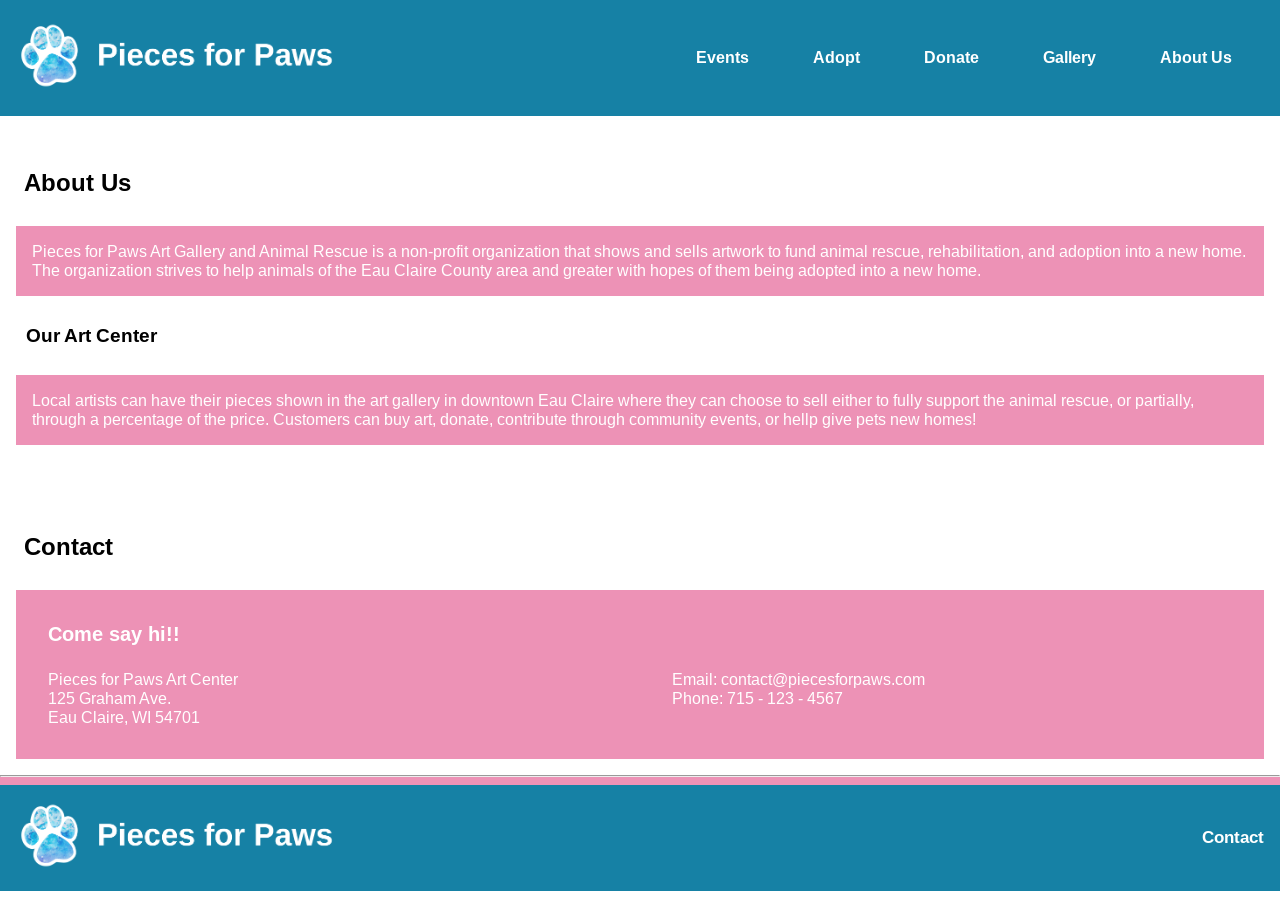
==== about-us.html @ 7ef6e821 "Client Project - unfinished" ====
<!DOCTYPE html>
<html lang="en">
<head>
    <meta charset="UTF-8">
    <meta name="viewport" content="width=device-width, initial-scale=1.0">
    <title>Pieces for Paws</title>
    <link rel="stylesheet" href="styles.css">
    <script src="scripts.js"></script>

    <link rel="preconnect" href="https://fonts.googleapis.com">
<link rel="preconnect" href="https://fonts.gstatic.com" crossorigin>
<link href="https://fonts.googleapis.com/css2?family=Arimo:ital,wght@0,400..700;1,400..700&family=Corben:wght@400;700&display=swap" rel="stylesheet">
</head>
<body>
    <header>
        <div class="hamburger" onclick="toggleNav()">
            <hr><hr><hr>
        </div>
        <a href="index.html"><img src="Images/logo.png"></a>
        
        <nav class="toggle-nav">
            <a href="events.html">Events</a>
            <a href="adopt.html">Adopt</a>
            <a href="donate.html">Donate</a>
            <a href="gallery.html">Gallery</a>
            <a href="about-us.html">About Us</a>
        </nav>
    </header>

    <main>
        <section class="about-us">
            <h2>About Us</h2>
            <p>Pieces for Paws Art Gallery and Animal Rescue is a non-profit
    organization that shows and sells artwork to fund animal rescue,
    rehabilitation, and adoption into a new home. The organization strives to help
    animals of the Eau Claire County area and greater with hopes of them being
    adopted into a new home.</p>

            <h3>Our Art Center</h3>
            <p>Local artists can have their pieces shown in the art gallery in downtown Eau
    Claire where they can choose to sell either to fully support the animal rescue,
    or partially, through a percentage of the price.
    Customers can buy art, donate, contribute through community events, or
    hellp give pets new homes!</p>
            <a href="events.html">See Art Center Events</a>

            <h2>Contact</h2>
            <section class="contact">
                <span class="one"><p>Come say hi!!<br></p></span>
                <span class="two"><p>Pieces for Paws Art Center <br> 125 Graham Ave. <br> Eau Claire, WI 54701</p></span>
                <span class="three"><p>Email: contact@piecesforpaws.com<Br>Phone: 715 - 123 - 4567</p></span>
            </section>

        </section>

    </main>


    <footer>
        <Hr>
        <section class="footer">
            <a href="index.html"><img src="Images/logo.png"></a>
            <a href="about-us.html">Contact</a>
        </section>
    </footer>
</body>
</html>
---- styles.css ----
body img{
    width: 10rem;
}

html{
    font-family: 'Arimo', sans-serif;
    background-color: #fff;
}

body{
    margin: 0;
    overflow-x:hidden;
}

h2{
    margin-left: 1rem;
    
    padding: .5rem;
    padding-top: 2rem;
}



/*header hamburger*/

.hamburger{
    width: 60px;
    padding: .5rem;
}

.hamburger hr{
    margin: .75rem 0;
    border:2px solid white;
}

header nav{
    background-color:#1681a5;
    position: fixed;
    width: 100%;
    top: 6.5rem;
}

header nav a{
    display: flex;
    flex-flow:row wrap;


    text-align:center;
    text-decoration:none;
    padding: 1.3rem;
    border:1px solid #fff;

    font-size: 15.5px;
}

header nav{
    left: 100%;
}

header{
    display: flex;
    justify-content:space-between;
    align-items:center;
    flex-flow: row-reverse;
}



header nav.show{
    left:0;
}

header nav{
    transition-property: left;
    transition-duration: .5s;
    transition-timing-function: ease-in-out;
}



/*header*/

header{
    background-color: #1681a5;
    background-size: cover;
    margin: 0;
    padding: 1rem;

    color:#fff;
    font-weight: 700;

    
}

header nav{
    display: flex;
    margin: 0;
    padding: 0rem;


}

header a{
    color:#fff;
    text-decoration: none;
    
}

header img{
    width: 20rem;
}


.about-us p{
    background-color: #ed92b6;
}



/* fancy carousel things*/


.gallery img{
    width: 28rem;

}

* {
  box-sizing: border-box;
}

body {
  margin: 0;
}


ul {
  width: 100vw;
  height: 360px;
  padding-top: 0px;
  padding-bottom: 20px;
  padding-left: 40px;
  padding-right: 40px;
  display: flex;
  gap: 10vw;
}

li {
  list-style-type: none;
 
  
  padding: 10px;
  border-radius: 30px;


  flex: 0 0 100%;
}

ul {
  overflow-x: scroll;
  scroll-snap-type: x mandatory;
}
li {
  scroll-snap-align: center;
}
ul::scroll-button(*) {
  border: 0;
  font-size: 2.5rem;
  background: none;
  color: #ed92b6;
  opacity: 0.7;
  cursor: pointer;
}

ul::scroll-button(*):hover,
ul::scroll-button(*):focus {
  opacity: 1;
}

ul::scroll-button(*):active {
  translate: 1px 1px;
}

ul::scroll-button(*):disabled {
  opacity: 0.2;
  cursor: unset;
}
ul::scroll-button(left) {
  content: "◄" / "Previous";
}

ul::scroll-button(right) {
  content: "►" / "Next";
}
ul {
  anchor-name: --my-carousel;
}

ul::scroll-button(*) {
  position: absolute;
  position-anchor: --my-carousel;
}
ul::scroll-button(left) {
  right: calc(anchor(left) - 70px);
  bottom: calc(anchor(top) - 200px);
  
}

ul::scroll-button(right) {
  left: calc(anchor(right) - 70px);
  bottom: calc(anchor(top) - 200px);
}


/*about*/

.about-us p{
  background-color: #ed92b6;
  color: #fff;
  font-weight: 500;
  margin: 1rem;
  padding: 1rem;

  display:flex;
  flex-flow: row wrap;
  justify-content: center;


}

.about-us a{
  color: #fff;
  text-decoration:underline #fff;


}

.button a{
  background-color: #67c7f1;
  color: #fff;
  text-decoration: none;

  margin-left: 6rem;
  margin-right: 6rem;

  padding: 1rem;
 border-radius: 20px;
  font-weight: 600;

  display:flex;
  flex-flow: row wrap;
  justify-content: center;
  
}

/*events*/

.upcoming-events{
  display: flex;
  flex-flow: row wrap;
  align-items: center;
  align-self: center;
}

.event{
  background-color: #1681a5;
  color: #fff;
  margin: rem;
  padding: 1rem;
  width: 50%;
}

.upcoming-events img{
  width:12rem;
  margin: 1rem;
}

/*events calendar*/

.calendar{
  display: flex;
  flex-flow: row wrap;
  align-items: center;
  align-self: center;
  padding-bottom: 2rem;
}

.featured{
  width: 50%;
  flex-flow: column wrap;
}

.calendar h3{
  margin: 0;
  padding: 0;
  padding-bottom: .5rem;
  padding-left: 1.5rem;
}

.calendar h4{
  margin: 0;
  padding: 0;
  padding-left: 1.5rem;
}

.calendar p{
  margin: 0;
  padding-bottom: .5rem;
  padding-left: 1.5rem;
}

.calendar img{
  width: 50%;
  padding: .5rem;
}


/*adopt*/

.pets{
  margin: 1rem;

  display:flex;
  flex-flow: row wrap;
  justify-content: center;
  align-items: center;
  align-self: center;
}

.pets img{
  width: 20rem;
  padding-bottom: 0;
  margin-bottom: 0;
}

.pets p{
  background-color: #1681a5;
  color: #fff;
  padding: .5rem;
  margin: 0;
  margin-bottom: 2rem;

  text-align:center;
  font-weight: 600;

}

.adopt h3{
  margin-left: 1rem;
  padding: .6rem;

  text-decoration: underline;
}

/*about us*/

.about-us h3{
  margin-left: 1rem;
  padding: .6rem;
}

.contact{
  background-color: #ed92b6;
  margin: 1rem;

  display: grid;
  grid-template-columns: 1fr 1fr;
  grid-template-rows: 3rem 1fr;
}

.contact .one{
  grid-row: 1 / 2;
  grid-column: 1 / 3;
}

.contact .one p{
  font-weight: 600;
  font-size: 20px;

  justify-content: flex-start;
}

.contact .two{
  grid-row: 2 / 3;
  grid-column: 1 / 2;
  padding: 0;
}

.contact .two p{
  justify-content: flex-start;
}

.contact .three{
  grid-row: 2 / 3;
  grid-column: 2 / 3;
}

.contact .three p{
  justify-content: flex-start;
}







/*footer*/

.footer{
  background-color: #1681a5;
  padding: 1rem;
  
  display: flex;
  justify-content:space-between;
  align-items: center;
}

footer{
  background-color: #ed92b6;
  color: none;
  text-decoration: none;
  border: none;
}

footer img{
  width: 20rem;
}

.footer a{
  text-decoration: none;
  color: #fff;
  font-weight: 600;
  font-size: 17px;
}



@media (min-width:970px){
   header{
    flex-flow: row;
   }
  
  header nav{
        display: flex;
        flex-direction: row;
        flex-wrap: nowrap;
        justify-content: space-around;
        align-items: center;
        align-content: center;
    }

     .hamburger{
        display: none;
    }

    header nav{
        position: static;
        background-color: unset;
        width: unset;
    }

    header nav a {
        border: none;
        padding: 2rem;
        display: inline-block;
    }
}
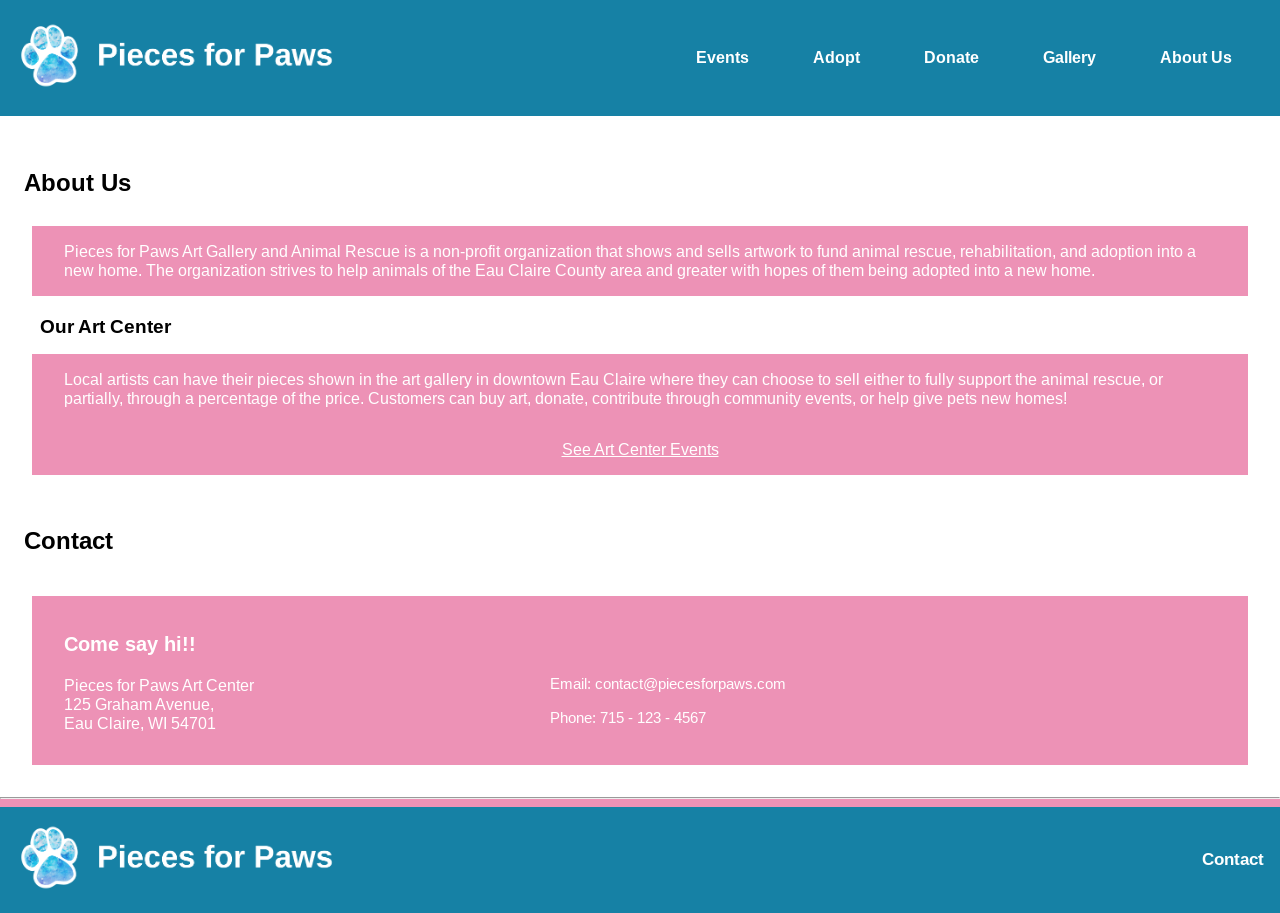
==== commit 1741a635: "More Edits" ====
--- a/about-us.html
+++ b/about-us.html
@@ -28,30 +28,34 @@
     </header>
 
     <main>
+        <h2>About Us</h2>
         <section class="about-us">
-            <h2>About Us</h2>
             <p>Pieces for Paws Art Gallery and Animal Rescue is a non-profit
     organization that shows and sells artwork to fund animal rescue,
     rehabilitation, and adoption into a new home. The organization strives to help
     animals of the Eau Claire County area and greater with hopes of them being
     adopted into a new home.</p>
+        </section>
 
-            <h3>Our Art Center</h3>
+        <span class="about-h"><h3>Our Art Center</h3></span>
+        <section class="about-us">
             <p>Local artists can have their pieces shown in the art gallery in downtown Eau
-    Claire where they can choose to sell either to fully support the animal rescue,
-    or partially, through a percentage of the price.
-    Customers can buy art, donate, contribute through community events, or
-    hellp give pets new homes!</p>
+            Claire where they can choose to sell either to fully support the animal rescue,
+            or partially, through a percentage of the price.
+            Customers can buy art, donate, contribute through community events, or
+            help give pets new homes!</p>
             <a href="events.html">See Art Center Events</a>
-
-            <h2>Contact</h2>
+        </section>
+        
+        <h2>Contact</h2>
+        <section>
             <section class="contact">
                 <span class="one"><p>Come say hi!!<br></p></span>
-                <span class="two"><p>Pieces for Paws Art Center <br> 125 Graham Ave. <br> Eau Claire, WI 54701</p></span>
-                <span class="three"><p>Email: contact@piecesforpaws.com<Br>Phone: 715 - 123 - 4567</p></span>
+                <span class="two"><p>Pieces for Paws Art Center <br> 125 Graham Avenue, <br> Eau Claire, WI 54701</p></span>
+                <span class="three"><p>Email: contact@piecesforpaws.com<Br><br>Phone: 715 - 123 - 4567</p></span>
             </section>
+        </section>
 
-        </section>
 
     </main>
 
--- a/styles.css
+++ b/styles.css
@@ -111,18 +111,38 @@
 }
 
 
-.about-us p{
+.about-us{
     background-color: #ed92b6;
-}
-
+    margin: 1rem;
+    margin-left: 2rem;
+    margin-right: 2rem;
+}
+
+.about-us a{
+  display: flex;
+  justify-content: center;
+
+  padding-bottom: 1rem;
+
+  font-weight: 500;
+}
+
+
+.text-gallery h2{
+  padding-top:0;
+}
 
 
 /* fancy carousel things*/
 
 
 .gallery img{
-    width: 28rem;
-
+    width: 100%;
+
+}
+
+.gallery2 img{
+  height: 80%;
 }
 
 * {
@@ -136,10 +156,7 @@
 
 ul {
   width: 100vw;
-  height: 360px;
-  padding-top: 0px;
-  padding-bottom: 20px;
-  padding-left: 40px;
+  height: 65vw;
   padding-right: 40px;
   display: flex;
   gap: 10vw;
@@ -155,6 +172,9 @@
 
   flex: 0 0 100%;
 }
+
+
+
 
 ul {
   overflow-x: scroll;
@@ -202,13 +222,13 @@
 }
 ul::scroll-button(left) {
   right: calc(anchor(left) - 70px);
-  bottom: calc(anchor(top) - 200px);
+  bottom: calc(anchor(top) - 180px);
   
 }
 
 ul::scroll-button(right) {
   left: calc(anchor(right) - 70px);
-  bottom: calc(anchor(top) - 200px);
+  bottom: calc(anchor(top) - 180px);
 }
 
 
@@ -239,18 +259,27 @@
   background-color: #67c7f1;
   color: #fff;
   text-decoration: none;
-
-  margin-left: 6rem;
-  margin-right: 6rem;
-
-  padding: 1rem;
+  
  border-radius: 20px;
   font-weight: 600;
 
   display:flex;
   flex-flow: row wrap;
   justify-content: center;
-  
+  align-content: center;
+  
+}
+
+.see-more a{
+
+  padding: 0rem;
+  margin-left: 20%;
+  margin-right: 20%;
+  
+}
+
+.see-more h3{
+  font-size: 15px;
 }
 
 /*events*/
@@ -271,8 +300,12 @@
 }
 
 .upcoming-events img{
-  width:12rem;
+  width: 40%;
   margin: 1rem;
+}
+
+.upcoming h2{
+  margin-bottom: .5rem;
 }
 
 /*events calendar*/
@@ -354,18 +387,25 @@
 
 /*about us*/
 
-.about-us h3{
-  margin-left: 1rem;
-  padding: .6rem;
+.about-h h3{
+  margin-left: 2.5rem;
+  margin-bottom: 1rem;
 }
 
 .contact{
   background-color: #ed92b6;
-  margin: 1rem;
+  margin: 2rem;
 
   display: grid;
-  grid-template-columns: 1fr 1fr;
+  grid-template-columns: 40% 1fr;
   grid-template-rows: 3rem 1fr;
+}
+
+.contact p{
+  color: #fff;
+  padding: 1rem 2rem 1rem 2rem;
+  
+
 }
 
 .contact .one{
@@ -378,12 +418,12 @@
   font-size: 20px;
 
   justify-content: flex-start;
+  
 }
 
 .contact .two{
   grid-row: 2 / 3;
   grid-column: 1 / 2;
-  padding: 0;
 }
 
 .contact .two p{
@@ -397,11 +437,60 @@
 
 .contact .three p{
   justify-content: flex-start;
-}
-
-
-
-
+  font-size: 15px;
+}
+
+/*Form*/
+
+.container{
+  background-color: #ed92b6;
+  padding: 1rem;
+  padding-bottom: 2rem;
+}
+
+form{
+  
+  padding: 1rem;
+}
+
+label, input[type=text], [type=tel], [type=email]{
+  display:inline-block;
+
+  text-decoration: none;
+  font-weight: 500;
+}
+
+label{
+  color: white;
+  padding-top: 2rem;
+}
+
+input[type=text], [type=tel], [type=email]{
+  width: 95%;
+    padding: 1rem;
+    margin: .5rem;
+    font-size: 1rem;
+    border:1px solid transparent;
+
+}
+
+input[type=submit]{
+  color: white;
+  font-weight: 700;
+  font-size: 20px;
+
+  background-color: #67c7f1;
+  border:1px solid transparent;
+  padding: 1rem;
+  border-radius: 15px;
+}
+
+.submit{
+  display: flex;
+  padding-top: 1rem;
+  padding-bottom: 2rem;
+  justify-content: center;
+}
 
 
 
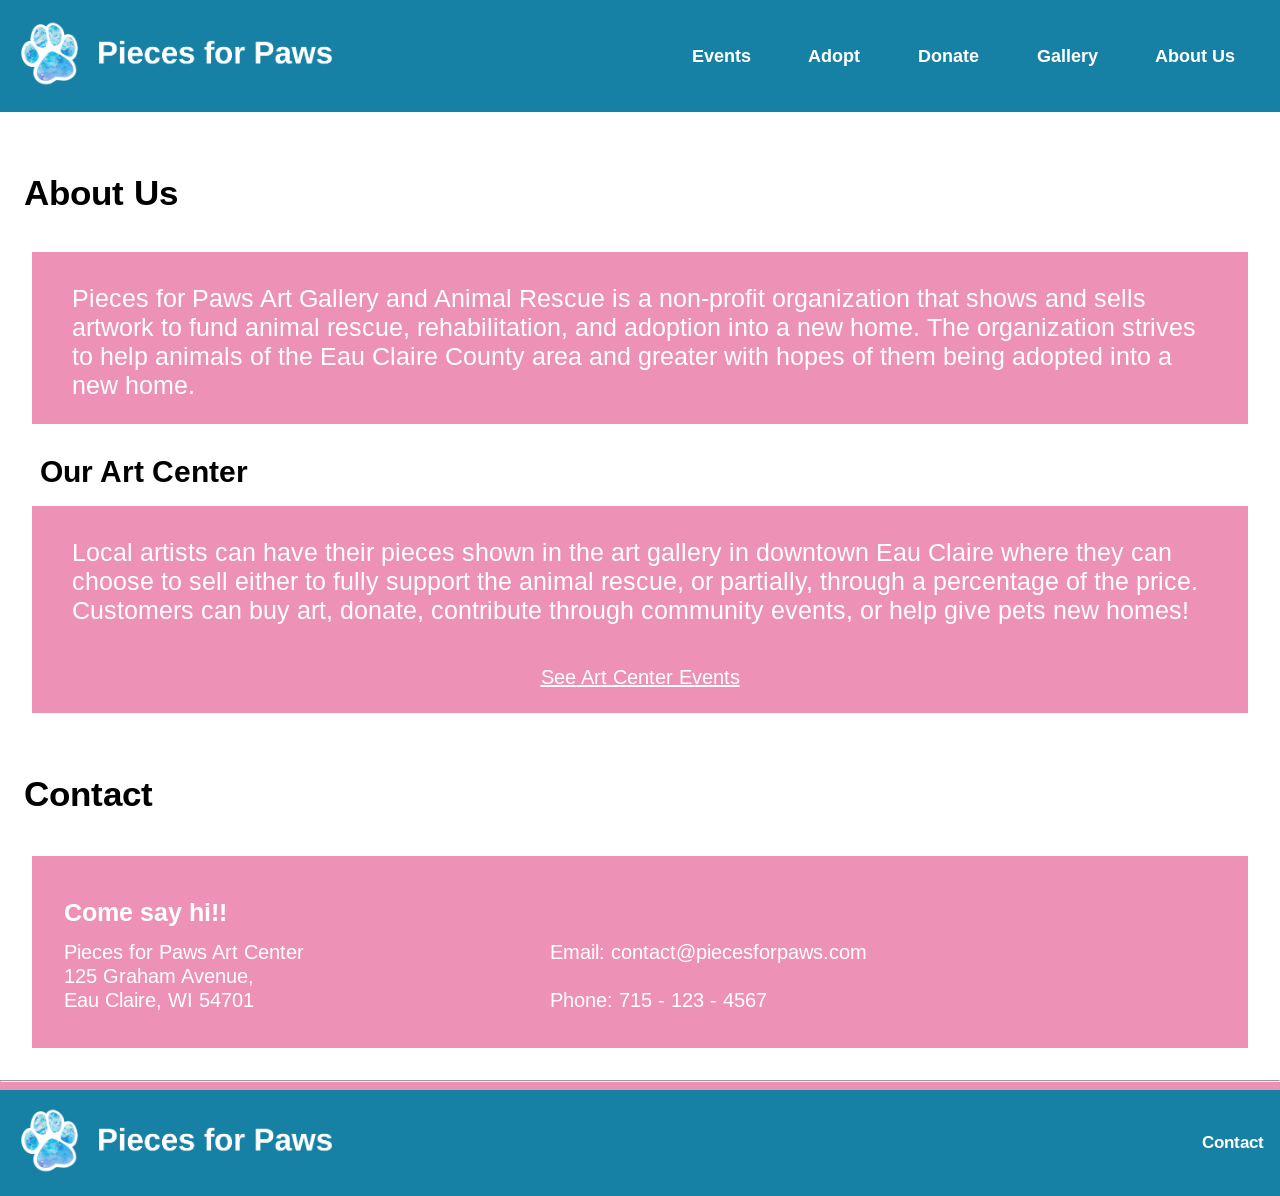
==== commit 233be7b3: "Validator Fixes" ====
--- a/about-us.html
+++ b/about-us.html
@@ -6,6 +6,13 @@
     <title>Pieces for Paws</title>
     <link rel="stylesheet" href="styles.css">
     <script src="scripts.js"></script>
+
+    <link rel="icon" type="image/png" href="Favicon/favicon-96x96.png" sizes="96x96" />
+<link rel="icon" type="image/svg+xml" href="Favicon/favicon.svg" />
+<link rel="shortcut icon" href="Favicon/favicon.ico" />
+<link rel="apple-touch-icon" sizes="180x180" href="Favicon/apple-touch-icon.png" />
+<meta name="apple-mobile-web-app-title" content="Pieces4Paws" />
+<link rel="manifest" href="Favicon/site.webmanifest" />
 
     <link rel="preconnect" href="https://fonts.googleapis.com">
 <link rel="preconnect" href="https://fonts.gstatic.com" crossorigin>
@@ -16,7 +23,7 @@
         <div class="hamburger" onclick="toggleNav()">
             <hr><hr><hr>
         </div>
-        <a href="index.html"><img src="Images/logo.png"></a>
+        <a href="index.html"><img src="Images/logo.png" alt="Pieces for Paws. Pieces for Paws logo with blue watercolor paw print"></a>
         
         <nav class="toggle-nav">
             <a href="events.html">Events</a>
@@ -37,7 +44,7 @@
     adopted into a new home.</p>
         </section>
 
-        <span class="about-h"><h3>Our Art Center</h3></span>
+        <div class="about-h"><h3>Our Art Center</h3></div>
         <section class="about-us">
             <p>Local artists can have their pieces shown in the art gallery in downtown Eau
             Claire where they can choose to sell either to fully support the animal rescue,
@@ -50,9 +57,9 @@
         <h2>Contact</h2>
         <section>
             <section class="contact">
-                <span class="one"><p>Come say hi!!<br></p></span>
-                <span class="two"><p>Pieces for Paws Art Center <br> 125 Graham Avenue, <br> Eau Claire, WI 54701</p></span>
-                <span class="three"><p>Email: contact@piecesforpaws.com<Br><br>Phone: 715 - 123 - 4567</p></span>
+                <div class="one"><p>Come say hi!!<br></p></div>
+                <div class="two"><p>Pieces for Paws Art Center <br> 125 Graham Avenue, <br> Eau Claire, WI 54701</p></div>
+                <div class="three"><p>Email: contact@piecesforpaws.com<Br><br>Phone: 715 - 123 - 4567</p></div>
             </section>
         </section>
 
--- a/styles.css
+++ b/styles.css
@@ -17,6 +17,8 @@
     
     padding: .5rem;
     padding-top: 2rem;
+
+    font-size: 26px;
 }
 
 
@@ -24,13 +26,13 @@
 /*header hamburger*/
 
 .hamburger{
-    width: 60px;
     padding: .5rem;
+    width: 50px;
 }
 
 .hamburger hr{
-    margin: .75rem 0;
-    border:2px solid white;
+    margin: .7rem 0;
+    border: 2px solid white;
 }
 
 header nav{
@@ -44,13 +46,12 @@
     display: flex;
     flex-flow:row wrap;
 
+    font-size: 3.5vw;
+    padding: .8rem;
 
     text-align:center;
     text-decoration:none;
-    padding: 1.3rem;
     border:1px solid #fff;
-
-    font-size: 15.5px;
 }
 
 header nav{
@@ -106,8 +107,12 @@
     
 }
 
+header a:hover{
+  text-decoration: underline;
+}
+
 header img{
-    width: 20rem;
+    width: 16rem;
 }
 
 
@@ -127,9 +132,14 @@
   font-weight: 500;
 }
 
+.about-us a:hover{
+  font-weight: 700;
+  text-decoration: none;
+}
+
 
 .text-gallery h2{
-  padding-top:0;
+  padding-top:1rem;
 }
 
 
@@ -183,6 +193,7 @@
 li {
   scroll-snap-align: center;
 }
+
 ul::scroll-button(*) {
   border: 0;
   font-size: 2.5rem;
@@ -192,8 +203,7 @@
   cursor: pointer;
 }
 
-ul::scroll-button(*):hover,
-ul::scroll-button(*):focus {
+ul::scroll-button(*):hover, ul::scroll-button(*):focus {
   opacity: 1;
 }
 
@@ -205,6 +215,7 @@
   opacity: 0.2;
   cursor: unset;
 }
+
 ul::scroll-button(left) {
   content: "◄" / "Previous";
 }
@@ -212,6 +223,7 @@
 ul::scroll-button(right) {
   content: "►" / "Next";
 }
+
 ul {
   anchor-name: --my-carousel;
 }
@@ -222,13 +234,13 @@
 }
 ul::scroll-button(left) {
   right: calc(anchor(left) - 70px);
-  bottom: calc(anchor(top) - 180px);
+  bottom: calc(anchor(top) - 130px);
   
 }
 
 ul::scroll-button(right) {
   left: calc(anchor(right) - 70px);
-  bottom: calc(anchor(top) - 180px);
+  bottom: calc(anchor(top) - 130px);
 }
 
 
@@ -239,12 +251,13 @@
   color: #fff;
   font-weight: 500;
   margin: 1rem;
-  padding: 1rem;
+  padding: 2rem 1.5rem 1.5rem 1.5rem;
 
   display:flex;
   flex-flow: row wrap;
   justify-content: center;
 
+  font-size: 20px;
 
 }
 
@@ -252,6 +265,8 @@
   color: #fff;
   text-decoration:underline #fff;
 
+  font-size: 18px;
+  padding-bottom: 1.5rem;
 
 }
 
@@ -275,12 +290,17 @@
   padding: 0rem;
   margin-left: 20%;
   margin-right: 20%;
-  
 }
 
 .see-more h3{
-  font-size: 15px;
-}
+  font-size: 13px;
+}
+
+.button a:hover{
+  background-color: #1681a5;
+  text-decoration: underline;
+}
+
 
 /*events*/
 
@@ -294,7 +314,6 @@
 .event{
   background-color: #1681a5;
   color: #fff;
-  margin: rem;
   padding: 1rem;
   width: 50%;
 }
@@ -385,6 +404,14 @@
   text-decoration: underline;
 }
 
+.adopt a{
+  color:black;
+}
+
+.adopt a:hover{
+  color:#1681a5;
+}
+
 /*about us*/
 
 .about-h h3{
@@ -396,15 +423,15 @@
   background-color: #ed92b6;
   margin: 2rem;
 
-  display: grid;
-  grid-template-columns: 40% 1fr;
-  grid-template-rows: 3rem 1fr;
+  display: flex;
+  flex-flow: row wrap;
+
 }
 
 .contact p{
   color: #fff;
-  padding: 1rem 2rem 1rem 2rem;
-  
+  
+  padding: 0 1rem 0 1rem;
 
 }
 
@@ -449,7 +476,6 @@
 }
 
 form{
-  
   padding: 1rem;
 }
 
@@ -462,13 +488,14 @@
 
 label{
   color: white;
-  padding-top: 2rem;
+  padding-top: 1rem;
 }
 
 input[type=text], [type=tel], [type=email]{
   width: 95%;
     padding: 1rem;
-    margin: .5rem;
+
+    margin: .3rem;
     font-size: 1rem;
     border:1px solid transparent;
 
@@ -492,6 +519,11 @@
   justify-content: center;
 }
 
+input[type=submit]:hover{
+  background-color: #1681a5;
+  
+}
+
 
 
 /*footer*/
@@ -507,13 +539,12 @@
 
 footer{
   background-color: #ed92b6;
-  color: none;
   text-decoration: none;
   border: none;
 }
 
 footer img{
-  width: 20rem;
+  width:15rem;
 }
 
 .footer a{
@@ -523,6 +554,96 @@
   font-size: 17px;
 }
 
+footer a:hover{
+  text-decoration: underline;
+}
+
+
+
+
+
+
+@media (min-width:437px){
+  .hamburger hr{
+    margin: .75rem 0;
+    border:2px solid white;
+  }
+
+  .hamburger{
+    width: 60px;
+    padding: .5rem;
+  }
+
+  header img{
+    width: 20rem;
+  }
+
+  header nav a{
+    display: flex;
+    flex-flow:row wrap;
+
+
+    text-align:center;
+    text-decoration:none;
+    padding: 1.3rem;
+    border:1px solid #fff;
+  }
+
+  ul::scroll-button(left) {
+     right: calc(anchor(left) - 70px);
+    bottom: calc(anchor(top) - 180px);
+  }
+  
+  ul::scroll-button(right) {
+  left: calc(anchor(right) - 70px);
+  bottom: calc(anchor(top) - 180px);
+  }
+  
+  .see-more h3{
+    font-size: 15px;
+  }
+
+  footer img{
+    width: 20rem;
+  }
+
+  input[type=text], [type=tel], [type=email]{
+    width: 95%;
+    padding: 1rem;
+    margin: .4rem;
+    font-size: 1rem;
+    border:1px solid transparent;
+  }
+
+  label{
+    color: white;
+    padding-top: 2rem;
+  }
+
+  .contact{
+    background-color: #ed92b6;
+    margin: 2rem;
+
+    display: grid;
+    grid-template-columns: 40% 1fr;
+    grid-template-rows: 3rem 1fr;
+  }
+  
+  .contact p{
+    padding: 1rem 2rem 1rem 2rem;
+  }
+
+}
+
+@media (min-width:685px){
+  /*.pets img{
+    width: 30rem;
+  }*/
+
+  .pet{
+    margin-right: 2rem;
+  }
+}
 
 
 @media (min-width:970px){
@@ -551,7 +672,101 @@
 
     header nav a {
         border: none;
-        padding: 2rem;
+        padding: 1.8rem;
         display: inline-block;
+
+        font-size: 18px;
     }
-}+
+    ul::scroll-button(left) {
+     right: calc(anchor(left) - 105px);
+    bottom: calc(anchor(top) - 370px);
+  }
+  
+  ul::scroll-button(right) {
+  left: calc(anchor(right) - 105px);
+  bottom: calc(anchor(top) - 370px);
+  }
+
+  ul::scroll-button(*) {
+    font-size: 5rem;
+  }
+
+  .event h3{
+    font-size: 3.5vw;
+  }
+
+  .event h4{
+    font-size: 3vw;
+  }
+
+  .event p{
+    font-size: 2.7vw;
+  }
+
+  .featured h3{
+    font-size: 30px;
+  }
+
+  .featured h4{
+    font-size: 25px;
+  }
+
+  .featured p{
+    font-size: 20px;
+    margin: 1rem;
+  }
+
+
+
+  h2{
+    font-size: 35px;
+  }
+
+  .see-more h3{
+    font-size: 20px;
+  }
+
+  .about-us a{
+    font-size: 20px;
+  }
+
+  .about-us p{
+    font-size: 25px;
+  }
+
+
+  .pet img{
+    width: 28rem;
+  }
+
+
+  label{
+  font-size: 25px;
+  padding-top: 2rem;
+  padding-left: .5rem;
+  }
+
+
+  .about-h h3{
+  font-size: 30px;
+}
+
+.contact p{
+  font-size: 20px;
+
+}
+
+.contact .one p{
+  font-size: 25px;
+}
+
+.contact .three p{
+  font-size: 20px;
+}
+
+.about-us p{
+  font-size: 25px;
+}
+
+}
